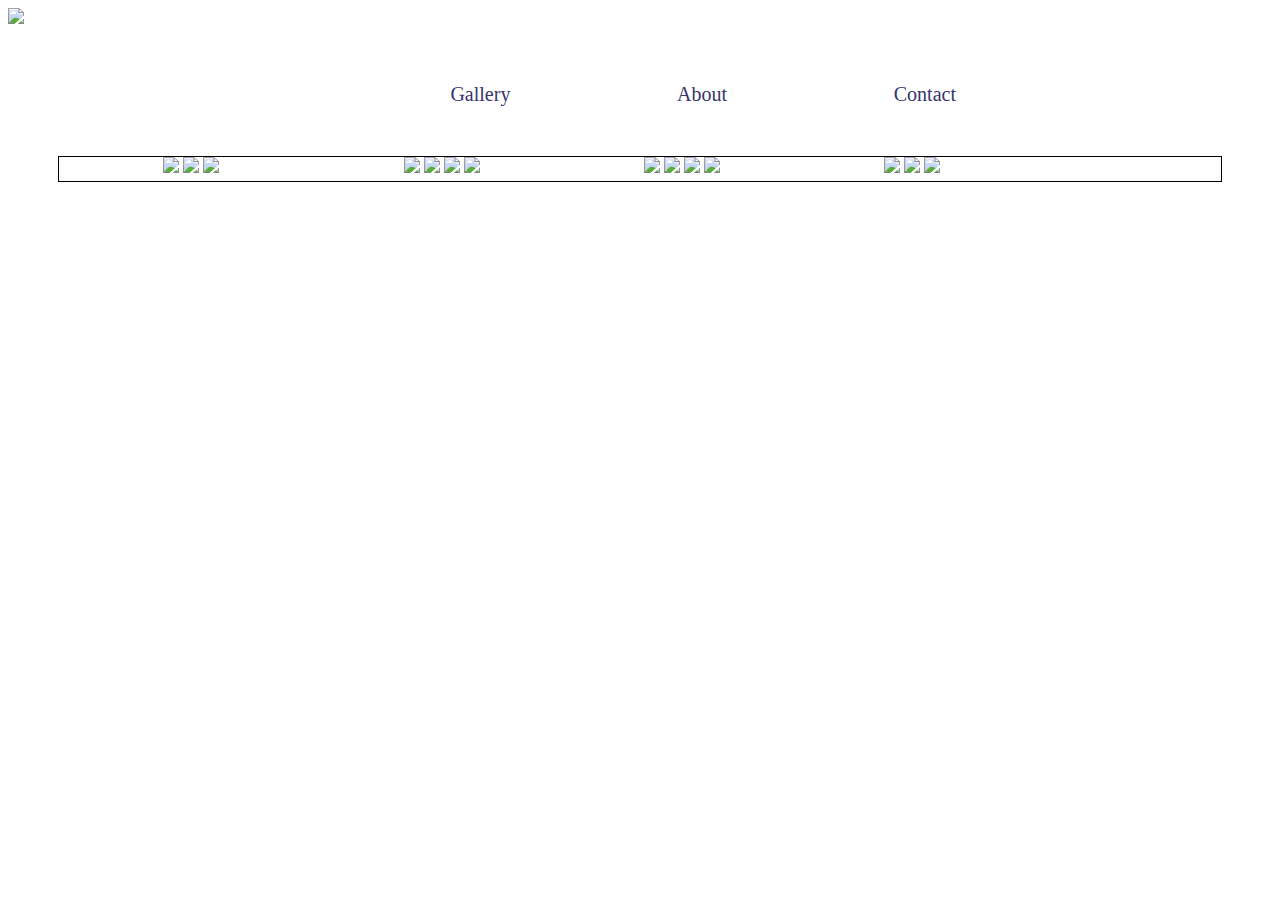
==== index.html @ 3a23377a "init commit" ====
<!DOCTYPE html>
<html lang="en">
<head>
    <meta charset="UTF-8">
    <meta http-equiv="X-UA-Compatible" content="IE=edge">
    <meta name="viewport" content="width=device-width, initial-scale=1.0">
    <link rel="stylesheet" href="style.css">
    <link rel="stylesheet" href="photogrid.css">
    <link rel="preconnect" href="https://fonts.googleapis.com">
    <link rel="preconnect" href="https://fonts.gstatic.com" crossorigin>
    <link href="https://fonts.googleapis.com/css2?family=IM+Fell+DW+Pica&display=swap" rel="stylesheet">
    <title>Document</title>
</head>
<body>
    <header>
        <div class= "logo"><img src="https://res.cloudinary.com/dnazpafbl/image/upload/v1624743602/SP_Logo-3_v1h95c.jpg"></div>
        <nav class= "nav-bar">
            <a href="">Gallery</a>
            <a href="">About</a>
            <a href="">Contact</a>
        </header>
    <main class= "container">
            <div class="column">
                <img src="https://res.cloudinary.com/dnazpafbl/image/upload/v1624743599/IMG_5341_jzfai0.jpg">
                <img src="https://res.cloudinary.com/dnazpafbl/image/upload/v1624839419/IMG_5360_cxwfy6.jpg">
                <img src="https://res.cloudinary.com/dnazpafbl/image/upload/v1624839425/IMG_5359_xe4sip.jpg">
            </div>
            <div class="column">
                <img src="https://res.cloudinary.com/dnazpafbl/image/upload/v1624743596/IMG_5343_hx5j5k.jpg">
                <img src="https://res.cloudinary.com/dnazpafbl/image/upload/v1624743594/IMG_5340_ydvmap.jpg">
                <img src="https://res.cloudinary.com/dnazpafbl/image/upload/v1624839419/IMG_5356_daunxc.jpg">
                <img src="https://res.cloudinary.com/dnazpafbl/image/upload/v1624743576/IMG_5336_g8piuj.jpg">
  
            </div>
            <div class="column">
                <img src="https://res.cloudinary.com/dnazpafbl/image/upload/v1624743599/IMG_5342_oon5r8.jpg">
                <img src="https://res.cloudinary.com/dnazpafbl/image/upload/v1624743598/IMG_5339_uh8efn.jpg">
                <img src="https://res.cloudinary.com/dnazpafbl/image/upload/v1624743594/IMG_5337_pgimoa.jpg">
                <img src="https://res.cloudinary.com/dnazpafbl/image/upload/v1624743574/IMG_5334_lzc4yy.jpg">
  
            </div>
            <div class="column">
                <img src="https://res.cloudinary.com/dnazpafbl/image/upload/v1624743597/IMG_5344_owtrmz.jpg">
                <img src="https://res.cloudinary.com/dnazpafbl/image/upload/v1624839383/IMG_5357_rccs3w.jpg">
                <img src="https://res.cloudinary.com/dnazpafbl/image/upload/v1624839426/IMG_5358_z2nvav.jpg">
            </div>
    </main>
    <section>

    </section>
    
   
</body>
</html>
---- style.css ----
header {
    display: flex;
    /* border: 1px solid black; */
    justify-content: space-between;
}

.logo {
    display: flex;
    justify-content: flex-start;
    align-items: flex-start;
    /* border: 1px solid black; */
}

.nav-bar {
    display: flex;
    /* border: 1px solid black; */
    width: 40%;
    margin: 0 25% 0 0;
    padding: 75px 0 0 0;
    justify-content: space-between;
    align-items: center;
    font-family: 'IM Fell DW Pica', serif;

}

a {
    text-decoration: none;
    color: #36356A;
    font-size: 20px;
}
---- photogrid.css ----
.container {
    display: flex;
    flex-wrap: wrap;
    justify-content: center;
    border: 1px solid black;
    margin: 50px;
  }
  
  /* Create four equal columns that sits next to each other */
  .column {
    flex: 25%;
    max-width: 20%;
    padding: 0 4px;
  }
  
  .column img {
    margin-bottom: 8px;
    vertical-align: top;
    width: 100%;
  }
  
  /* Responsive layout - makes a two column-layout instead of four columns */
  @media screen and (max-width: 800px) {
    .column {
      flex: 50%;
      max-width: 50%;
    }
  }
  
  /* Responsive layout - makes the two columns stack on top of each other instead of next to each other */
  @media screen and (max-width: 600px) {
    .column {
      flex: 100%;
      max-width: 100%;
    }
  }
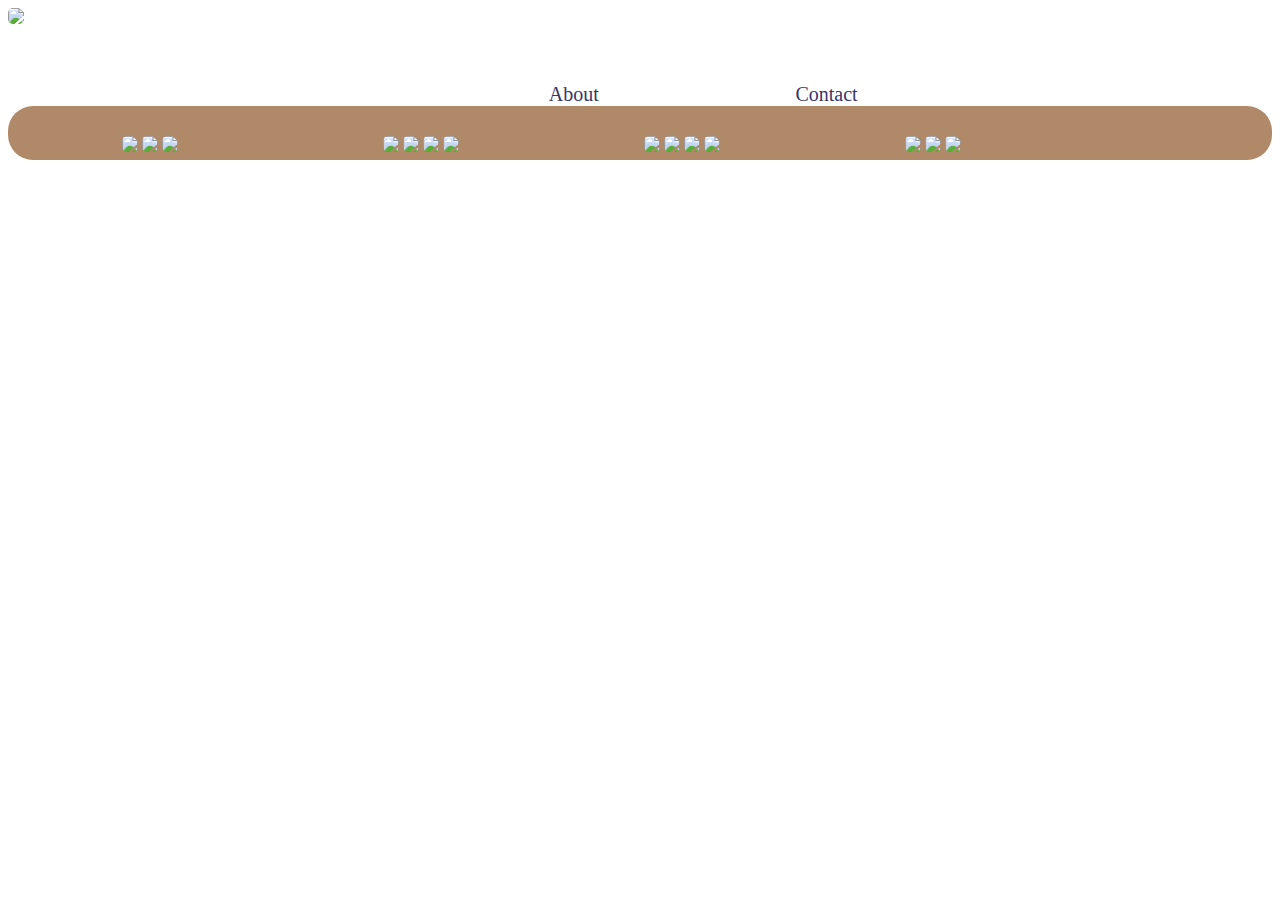
==== commit 4b037692: "modified file" ====
--- a/index.html
+++ b/index.html
@@ -5,7 +5,6 @@
     <meta http-equiv="X-UA-Compatible" content="IE=edge">
     <meta name="viewport" content="width=device-width, initial-scale=1.0">
     <link rel="stylesheet" href="style.css">
-    <link rel="stylesheet" href="photogrid.css">
     <link rel="preconnect" href="https://fonts.googleapis.com">
     <link rel="preconnect" href="https://fonts.gstatic.com" crossorigin>
     <link href="https://fonts.googleapis.com/css2?family=IM+Fell+DW+Pica&display=swap" rel="stylesheet">
@@ -15,40 +14,58 @@
     <header>
         <div class= "logo"><img src="https://res.cloudinary.com/dnazpafbl/image/upload/v1624743602/SP_Logo-3_v1h95c.jpg"></div>
         <nav class= "nav-bar">
-            <a href="">Gallery</a>
             <a href="">About</a>
             <a href="">Contact</a>
         </header>
-    <main class= "container">
+        <div class="container">
             <div class="column">
-                <img src="https://res.cloudinary.com/dnazpafbl/image/upload/v1624743599/IMG_5341_jzfai0.jpg">
-                <img src="https://res.cloudinary.com/dnazpafbl/image/upload/v1624839419/IMG_5360_cxwfy6.jpg">
-                <img src="https://res.cloudinary.com/dnazpafbl/image/upload/v1624839425/IMG_5359_xe4sip.jpg">
+              <img id="img-1" src="https://res.cloudinary.com/dnazpafbl/image/upload/v1624743599/IMG_5341_jzfai0.jpg">
+              <img id="img-2" src="https://res.cloudinary.com/dnazpafbl/image/upload/v1624839419/IMG_5360_cxwfy6.jpg">
+              <img id="img-3" src="https://res.cloudinary.com/dnazpafbl/image/upload/v1624839425/IMG_5359_xe4sip.jpg">
             </div>
             <div class="column">
-                <img src="https://res.cloudinary.com/dnazpafbl/image/upload/v1624743596/IMG_5343_hx5j5k.jpg">
-                <img src="https://res.cloudinary.com/dnazpafbl/image/upload/v1624743594/IMG_5340_ydvmap.jpg">
-                <img src="https://res.cloudinary.com/dnazpafbl/image/upload/v1624839419/IMG_5356_daunxc.jpg">
-                <img src="https://res.cloudinary.com/dnazpafbl/image/upload/v1624743576/IMG_5336_g8piuj.jpg">
-  
+              <img id="img-4" src="https://res.cloudinary.com/dnazpafbl/image/upload/v1624743596/IMG_5343_hx5j5k.jpg" >
+              <img id="img-5" src="https://res.cloudinary.com/dnazpafbl/image/upload/v1624743594/IMG_5340_ydvmap.jpg">
+              <img id="img-6" src="https://res.cloudinary.com/dnazpafbl/image/upload/v1624839419/IMG_5356_daunxc.jpg">
+              <img id="img-7" src="https://res.cloudinary.com/dnazpafbl/image/upload/v1626130560/IMG_5336_g8piuj.jpg">
+          
             </div>
             <div class="column">
-                <img src="https://res.cloudinary.com/dnazpafbl/image/upload/v1624743599/IMG_5342_oon5r8.jpg">
-                <img src="https://res.cloudinary.com/dnazpafbl/image/upload/v1624743598/IMG_5339_uh8efn.jpg">
-                <img src="https://res.cloudinary.com/dnazpafbl/image/upload/v1624743594/IMG_5337_pgimoa.jpg">
-                <img src="https://res.cloudinary.com/dnazpafbl/image/upload/v1624743574/IMG_5334_lzc4yy.jpg">
-  
+              <img id="img-8" src="https://res.cloudinary.com/dnazpafbl/image/upload/v1624743599/IMG_5342_oon5r8.jpg">
+              <img id="img-9" src="https://res.cloudinary.com/dnazpafbl/image/upload/v1624743598/IMG_5339_uh8efn.jpg">
+              <img id="img-10" src="https://res.cloudinary.com/dnazpafbl/image/upload/v1624743594/IMG_5337_pgimoa.jpg">
+              <img id="img-11" src="https://res.cloudinary.com/dnazpafbl/image/upload/v1624743574/IMG_5334_lzc4yy.jpg">
+          
             </div>
             <div class="column">
-                <img src="https://res.cloudinary.com/dnazpafbl/image/upload/v1624743597/IMG_5344_owtrmz.jpg">
-                <img src="https://res.cloudinary.com/dnazpafbl/image/upload/v1624839383/IMG_5357_rccs3w.jpg">
-                <img src="https://res.cloudinary.com/dnazpafbl/image/upload/v1624839426/IMG_5358_z2nvav.jpg">
+              <img id="img-12" src="https://res.cloudinary.com/dnazpafbl/image/upload/v1624743597/IMG_5344_owtrmz.jpg">
+              <img id="img-13" src="https://res.cloudinary.com/dnazpafbl/image/upload/v1624839383/IMG_5357_rccs3w.jpg">
+              <img id="img-14" src="https://res.cloudinary.com/dnazpafbl/image/upload/v1624839426/IMG_5358_z2nvav.jpg">
+             <!-- The Modal -->
+          <div id="myModal" class="modal">
+             <!-- Close Button -->
+            <span class="close">&times;</span>
+            <!-- Modal Content-->
+            <img class="modal-content" id="img01">
+            <img class="modal-content" id="img02">
+            <img class="modal-content" id="img03">
+            <img class="modal-content" id="img04">
+            <img class="modal-content" id="img05">
+            <img class="modal-content" id="img06">
+            <img class="modal-content" id="img07">
+            <img class="modal-content" id="img08">
+            <img class="modal-content" id="img09">
+            <img class="modal-content" id="img10">
+            <img class="modal-content" id="img11">
+            <img class="modal-content" id="img12">
+            <img class="modal-content" id="img13">
+            <img class="modal-content" id="img14">
             </div>
-    </main>
+          </div>
     <section>
+      
+    </section>
+          <script src="photogrid.js"></script>
 
-    </section>
-    
-   
 </body>
 </html>--- a/style.css
+++ b/style.css
@@ -1,6 +1,6 @@
 header {
     display: flex;
-    /* border: 1px solid black; */
+    /* border: 1px solid red; */
     justify-content: space-between;
 }
 
@@ -9,6 +9,7 @@
     justify-content: flex-start;
     align-items: flex-start;
     /* border: 1px solid black; */
+    cursor: default;
 }
 
 .nav-bar {
@@ -17,9 +18,10 @@
     width: 40%;
     margin: 0 25% 0 0;
     padding: 75px 0 0 0;
-    justify-content: space-between;
+    justify-content: space-around;
     align-items: center;
     font-family: 'IM Fell DW Pica', serif;
+
 
 }
 
@@ -28,3 +30,121 @@
     color: #36356A;
     font-size: 20px;
 }
+
+
+/* Main content css */
+
+.container {
+    display: flex;
+    flex-wrap: wrap;
+    justify-content: center;
+    /* border: 1px solid black; */
+    background-color: #b08968;
+    /* margin-top: 20px; */
+    border-radius: 25px;
+
+  }
+  
+  .column {
+    flex: 25%;
+    max-width: 20%;
+    padding: 0 4px;
+    margin-top: 30px;
+  }
+  
+  .column img {
+    margin-bottom: 8px;
+    vertical-align: top;
+    width: 100%;
+  }
+  
+  @media screen and (max-width: 800px) {
+    .column {
+      flex: 50%;
+      max-width: 50%;
+    }
+  }
+  
+  /* Responsive layout - makes the two columns stack on top of each other instead of next to each other */
+  /* @media screen and (max-width: 600px) {
+    .column {
+      flex: 100%;
+      max-width: 100%;
+    }
+  } */
+  
+  img {
+  border-radius: 5px;
+  cursor: pointer;
+  transition: 0.3s;
+  }
+  
+  #img-1:hover {opacity: 0.7;}
+  
+  /* The Modal (background) */
+  .modal {
+  display: none; /* Hidden by default */
+  position: fixed; /* Stay in place */
+  z-index: 1; /* Sit on top */
+  padding-top: 100px; /* Location of the box */
+  left: 0;
+  top: 0;
+  width: 100%; /* Full width */
+  height: 100%; /* Full height */
+  overflow: auto; /* Enable scroll if needed */
+  background-color: rgb(0,0,0); /* Fallback color */
+  background-color: rgba(0,0,0,0.9); /* Black w/ opacity */
+  }
+  
+  /* Modal Content (image) */
+  .modal-content {
+  margin: auto;
+  display: block;
+  width: 80%;
+  max-width: 700px;
+  }
+  
+  
+  
+  /* Add Animation */
+  .modal-content, #caption {  
+  -webkit-animation-name: zoom;
+  -webkit-animation-duration: 0.6s;
+  animation-name: zoom;
+  animation-duration: 0.6s;
+  }
+  
+  @-webkit-keyframes zoom {
+  from {-webkit-transform:scale(0)} 
+  to {-webkit-transform:scale(1)}
+  }
+  
+  @keyframes zoom {
+  from {transform:scale(0)} 
+  to {transform:scale(1)}
+  }
+  
+  /* The Close Button */
+  .close {
+  position: absolute;
+  top: 150px;
+  right: 150px;
+  color: #f1f1f1;
+  font-size: 40px;
+  font-weight: bold;
+  transition: 0.3s;
+  }
+  
+  .close:hover,
+  .close:focus {
+  color: #bbb;
+  text-decoration: none;
+  cursor: pointer;
+  }
+  
+  /* 100% Image Width on Smaller Screens */
+  @media only screen and (max-width: 700px){
+  .modal-content {
+    width: 100%;
+  }
+  }
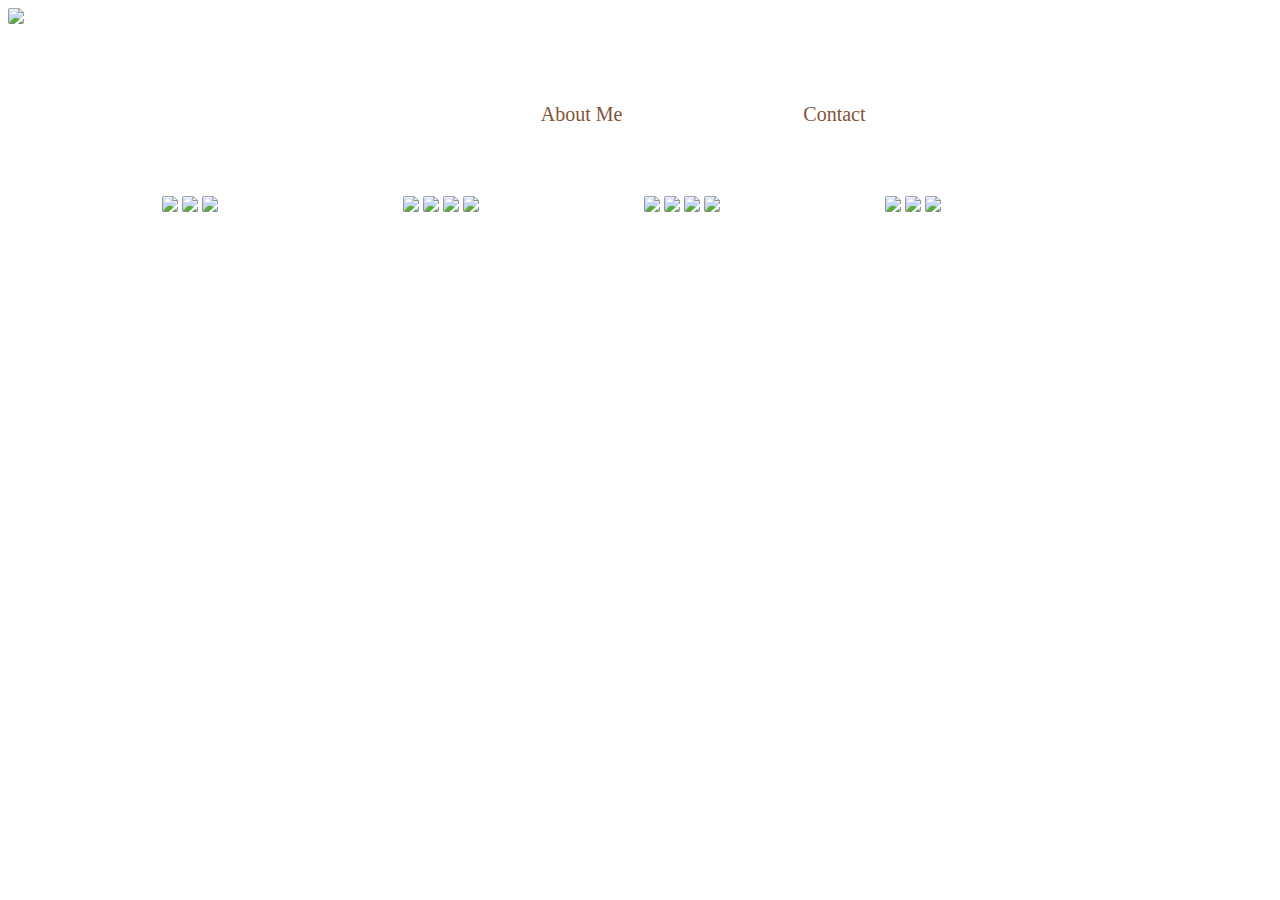
==== commit f6208bc4: "modified file 2" ====
--- a/index.html
+++ b/index.html
@@ -14,54 +14,63 @@
     <header>
         <div class= "logo"><img src="https://res.cloudinary.com/dnazpafbl/image/upload/v1624743602/SP_Logo-3_v1h95c.jpg"></div>
         <nav class= "nav-bar">
-            <a href="">About</a>
-            <a href="">Contact</a>
+           <button class="about-me-button" data-modal-target="#about-me-modal">About Me</button>
+              <div class="about-me-modal" id="modal">
+                  <div class="about-me-modal-content"><p><img class="headshot" src="https://res.cloudinary.com/dnazpafbl/image/upload/v1624743577/IMG_5333_z5dctg.jpg" alt="headshot" style="width:200px;height:300x;"> 
+            Samantha Perez is a Houston, TX based photographer who specializes in portrait photography. Some of her favorite things to shoot are headshots, graduations, fashion shoots or live action sports. She loves capturing the beauty of all subjects. When she isn't taking photographs she is enjoying brunch with her friends, playing with her Sphynx cat Humphrey, working out, or spending time with her family. She has 5 years of photography under her belt and wishes to continue capturing special moments for a long time.</p></div>
+                  <button data-close-button class="close-button">&times;</button>
+                </div>
+              </div>
+              <div id="overlay"></div>
+                      </div>
+            <a href="ContactMe.html" class="contact-me">Contact</a>
+        </nav>             
         </header>
-        <div class="container">
-            <div class="column">
-              <img id="img-1" src="https://res.cloudinary.com/dnazpafbl/image/upload/v1624743599/IMG_5341_jzfai0.jpg">
-              <img id="img-2" src="https://res.cloudinary.com/dnazpafbl/image/upload/v1624839419/IMG_5360_cxwfy6.jpg">
-              <img id="img-3" src="https://res.cloudinary.com/dnazpafbl/image/upload/v1624839425/IMG_5359_xe4sip.jpg">
-            </div>
-            <div class="column">
-              <img id="img-4" src="https://res.cloudinary.com/dnazpafbl/image/upload/v1624743596/IMG_5343_hx5j5k.jpg" >
-              <img id="img-5" src="https://res.cloudinary.com/dnazpafbl/image/upload/v1624743594/IMG_5340_ydvmap.jpg">
-              <img id="img-6" src="https://res.cloudinary.com/dnazpafbl/image/upload/v1624839419/IMG_5356_daunxc.jpg">
-              <img id="img-7" src="https://res.cloudinary.com/dnazpafbl/image/upload/v1626130560/IMG_5336_g8piuj.jpg">
-          
-            </div>
-            <div class="column">
-              <img id="img-8" src="https://res.cloudinary.com/dnazpafbl/image/upload/v1624743599/IMG_5342_oon5r8.jpg">
-              <img id="img-9" src="https://res.cloudinary.com/dnazpafbl/image/upload/v1624743598/IMG_5339_uh8efn.jpg">
-              <img id="img-10" src="https://res.cloudinary.com/dnazpafbl/image/upload/v1624743594/IMG_5337_pgimoa.jpg">
-              <img id="img-11" src="https://res.cloudinary.com/dnazpafbl/image/upload/v1624743574/IMG_5334_lzc4yy.jpg">
-          
-            </div>
-            <div class="column">
-              <img id="img-12" src="https://res.cloudinary.com/dnazpafbl/image/upload/v1624743597/IMG_5344_owtrmz.jpg">
-              <img id="img-13" src="https://res.cloudinary.com/dnazpafbl/image/upload/v1624839383/IMG_5357_rccs3w.jpg">
-              <img id="img-14" src="https://res.cloudinary.com/dnazpafbl/image/upload/v1624839426/IMG_5358_z2nvav.jpg">
-             <!-- The Modal -->
-          <div id="myModal" class="modal">
-             <!-- Close Button -->
-            <span class="close">&times;</span>
-            <!-- Modal Content-->
-            <img class="modal-content" id="img01">
-            <img class="modal-content" id="img02">
-            <img class="modal-content" id="img03">
-            <img class="modal-content" id="img04">
-            <img class="modal-content" id="img05">
-            <img class="modal-content" id="img06">
-            <img class="modal-content" id="img07">
-            <img class="modal-content" id="img08">
-            <img class="modal-content" id="img09">
-            <img class="modal-content" id="img10">
-            <img class="modal-content" id="img11">
-            <img class="modal-content" id="img12">
-            <img class="modal-content" id="img13">
-            <img class="modal-content" id="img14">
-            </div>
+        <main class="container">
+          <div class="column">
+            <img id="img-1" src="https://res.cloudinary.com/dnazpafbl/image/upload/v1624743599/IMG_5341_jzfai0.jpg">
+            <img id="img-2" src="https://res.cloudinary.com/dnazpafbl/image/upload/v1624839419/IMG_5360_cxwfy6.jpg">
+            <img id="img-3" src="https://res.cloudinary.com/dnazpafbl/image/upload/v1624839425/IMG_5359_xe4sip.jpg">
           </div>
+          <div class="column">
+            <img id="img-4" src="https://res.cloudinary.com/dnazpafbl/image/upload/v1624743596/IMG_5343_hx5j5k.jpg" >
+            <img id="img-5" src="https://res.cloudinary.com/dnazpafbl/image/upload/v1624743594/IMG_5340_ydvmap.jpg">
+            <img id="img-6" src="https://res.cloudinary.com/dnazpafbl/image/upload/v1624839419/IMG_5356_daunxc.jpg">
+            <img id="img-7" src="https://res.cloudinary.com/dnazpafbl/image/upload/v1624743576/IMG_5336_g8piuj.jpg">
+        
+          </div>
+          <div class="column">
+            <img id="img-8" src="https://res.cloudinary.com/dnazpafbl/image/upload/v1624743599/IMG_5342_oon5r8.jpg">
+            <img id="img-9" src="https://res.cloudinary.com/dnazpafbl/image/upload/v1624743598/IMG_5339_uh8efn.jpg">
+            <img id="img-10" src="https://res.cloudinary.com/dnazpafbl/image/upload/v1624743594/IMG_5337_pgimoa.jpg">
+            <img id="img-11" src="https://res.cloudinary.com/dnazpafbl/image/upload/v1624743574/IMG_5334_lzc4yy.jpg">
+        
+          </div>
+          <main class="column">
+            <img id="img-12" src="https://res.cloudinary.com/dnazpafbl/image/upload/v1624743597/IMG_5344_owtrmz.jpg">
+            <img id="img-13" src="https://res.cloudinary.com/dnazpafbl/image/upload/v1624839383/IMG_5357_rccs3w.jpg">
+            <img id="img-14" src="https://res.cloudinary.com/dnazpafbl/image/upload/v1624839426/IMG_5358_z2nvav.jpg">
+           <!-- The Modal -->
+        <div id="myModal" class="my-modal">
+           <!-- The Close Button -->
+          <span class="close">&times;</span>
+          <!-- Modal Content (The Image) -->
+          <img class="main-modal-content" id="img01">
+          <img class="main-modal-content" id="img02">
+          <img class="main-modal-content" id="img03">
+          <img class="main-modal-content" id="img04">
+          <img class="main-modal-content" id="img05">
+          <img class="main-modal-content" id="img06">
+          <img class="main-modal-content" id="img07">
+          <img class="main-modal-content" id="img08">
+          <img class="main-modal-content" id="img09">
+          <img class="main-modal-content" id="img10">
+          <img class="main-modal-content" id="img11">
+          <img class="main-modal-content" id="img12">
+          <img class="main-modal-content" id="img13">
+          <img class="main-modal-content" id="img14">
+          </div>
+        </main>
     <section>
       
     </section>
--- a/style.css
+++ b/style.css
@@ -35,89 +35,119 @@
 /* Main content css */
 
 .container {
-    display: flex;
-    flex-wrap: wrap;
-    justify-content: center;
-    /* border: 1px solid black; */
-    background-color: #b08968;
-    /* margin-top: 20px; */
-    border-radius: 25px;
-
-  }
-  
+  display: flex;
+  flex-wrap: wrap;
+  justify-content: center;
+/*     border: 1px solid black; */
+  margin: 50px;
+}
+
+/* Create four equal columns that sits next to each other */
+.column {
+  flex: 25%;
+  max-width: 20%;
+  padding: 0 4px;
+}
+
+.column img {
+  margin-bottom: 8px;
+  vertical-align: top;
+  width: 100%;
+}
+
+/* Responsive layout - makes a two column-layout instead of four columns */
+@media screen and (max-width: 800px) {
   .column {
-    flex: 25%;
-    max-width: 20%;
-    padding: 0 4px;
-    margin-top: 30px;
-  }
-  
-  .column img {
-    margin-bottom: 8px;
-    vertical-align: top;
-    width: 100%;
-  }
-  
-  @media screen and (max-width: 800px) {
-    .column {
-      flex: 50%;
-      max-width: 50%;
-    }
-  }
-  
-  /* Responsive layout - makes the two columns stack on top of each other instead of next to each other */
-  /* @media screen and (max-width: 600px) {
-    .column {
-      flex: 100%;
-      max-width: 100%;
-    }
-  } */
-  
-  img {
-  border-radius: 5px;
-  cursor: pointer;
-  transition: 0.3s;
-  }
-  
-  #img-1:hover {opacity: 0.7;}
-  
-  /* The Modal (background) */
-  .modal {
-  display: none; /* Hidden by default */
-  position: fixed; /* Stay in place */
-  z-index: 1; /* Sit on top */
-  padding-top: 100px; /* Location of the box */
-  left: 0;
-  top: 0;
-  width: 100%; /* Full width */
-  height: 100%; /* Full height */
-  overflow: auto; /* Enable scroll if needed */
-  background-color: rgb(0,0,0); /* Fallback color */
-  background-color: rgba(0,0,0,0.9); /* Black w/ opacity */
-  }
-  
-  /* Modal Content (image) */
-  .modal-content {
-  margin: auto;
-  display: block;
-  width: 80%;
-  max-width: 700px;
-  }
-  
-  
-  
-  /* Add Animation */
-  .modal-content, #caption {  
-  -webkit-animation-name: zoom;
-  -webkit-animation-duration: 0.6s;
-  animation-name: zoom;
-  animation-duration: 0.6s;
-  }
-  
-  @-webkit-keyframes zoom {
-  from {-webkit-transform:scale(0)} 
-  to {-webkit-transform:scale(1)}
-  }
+    flex: 50%;
+    max-width: 50%;
+  }
+}
+
+/* Responsive layout - makes the two columns stack on top of each other instead of next to each other */
+@media screen and (max-width: 600px) {
+  .column {
+    flex: 100%;
+    max-width: 100%;
+  }
+}
+
+img {
+border-radius: 2px;
+cursor: pointer;
+transition: 0.3s;
+}
+
+#img-1:hover {opacity: 0.7;}
+
+/* The Modal (background) */
+#myModal {
+display: none; /* Hidden by default */
+position: fixed; /* Stay in place */
+z-index: 1; /* Sit on top */
+padding-top: 100px; /* Location of the box */
+left: 0;
+top: 0;
+width: 100%; /* Full width */
+height: 100%; /* Full height */
+overflow: auto; /* Enable scroll if needed */
+background-color: rgb(0,0,0); /* Fallback color */
+background-color: rgba(0,0,0,0.9); /* Black w/ opacity */
+}
+
+/* Modal Content (image) */
+.main-modal-content {
+margin: auto;
+display: block;
+width: 80%;
+max-width: 600px;
+justify-content: center;
+align-items: center;
+}
+
+
+
+/* Add Animation */
+.main-modal-content{  
+-webkit-animation-name: zoom;
+-webkit-animation-duration: 0.6s;
+animation-name: zoom;
+animation-duration: 0.6s;
+}
+
+@-webkit-keyframes zoom {
+from {-webkit-transform:scale(0)} 
+to {-webkit-transform:scale(1)}
+}
+
+@keyframes zoom {
+from {transform:scale(0)} 
+to {transform:scale(1)}
+}
+
+/* The Close Button */
+.close {
+position: absolute;
+top: 150px;
+right: 150px;
+color: #f1f1f1;
+font-size: 40px;
+font-weight: bold;
+transition: 0.3s;
+}
+
+.close:hover,
+.close:focus {
+color: #bbb;
+text-decoration: none;
+cursor: pointer;
+}
+
+/* 100% Image Width on Smaller Screens */
+@media only screen and (max-width: 700px){
+.modal-content {
+  width: 100%;
+}
+}
   
   @keyframes zoom {
   from {transform:scale(0)} 
@@ -148,3 +178,158 @@
     width: 100%;
   }
   }
+
+
+  /* About Me Modal */
+
+  .about-me-modal {
+    position: fixed;
+    top: 50%;
+    left: 50%;
+    transform: translate(-50%, -50%) scale(0);
+    transition: 600ms ease-in-out;
+    z-index: 1;
+  background-color: #fefae0;
+  width: 800px;
+  height: 500px;
+  display: flex;
+  flex-direction: column;
+  align-items: center;
+  justify-content: center;
+  }
+  
+  .about-me-modal.active {
+    transform: translate(-50%, -50%) scale(1);
+  }
+  
+  /* .modal-text {
+    padding: 10px 15px;
+    display: flex;
+    justify-content: center;
+    align-items: center;
+    
+  } */
+  
+  .headshot {
+    float: left;
+    margin: 10px;
+    
+  }
+  
+  .about-me-modal-content {
+    font-size: 30px;
+    font-family: 'IM Fell DW Pica', serif;
+    color: #B08968;
+    margin: 20px;
+    padding: 50px;
+    line-height: 27px;
+  }
+  
+  .close-button {
+    cursor: pointer;
+    border: none;
+    outline: none;
+    background: none;
+    color: #7F5539;
+    font-size: 1.5rem;
+    font-weight: bold;
+    position: absolute;
+    top: 2px;
+    right: 2px;
+  }
+  
+  .about-me-modal-body {
+    padding: 10px 15px;
+    display: flex;
+    justify-content: center;
+    align-items: center;
+  }
+  
+  #overlay {
+    position: fixed;
+    opacity: 0;
+    top: 0;
+    left: 0;
+    right: 0;
+    bottom: 0;
+    background-color: rgba(0, 0, 0, .5);
+    pointer-events: none;
+  }
+  
+  #overlay.active {
+    opacity: 1;
+    pointer-events: all;
+  }
+  
+  
+  .about-me-button {
+    background-color: white;
+    border: none;
+    border-radius: 20px;
+    color: #7F5539;
+    font-family: 'IM Fell DW Pica', serif;
+    padding: 16px 32px;
+    text-align: center;
+    text-decoration: none;
+    display: inline-block;
+    font-size: 20px;
+    margin: 4px 2px;
+    transition-duration: 0.4s;
+    cursor: pointer;
+  }
+  
+  .about-me-button:hover {
+    background-color: #B08968;
+    color: white;
+  }
+  
+
+  /* Contact Me Modal */
+
+
+  .contact-me {
+    background-color: white;
+    border: none;
+    border-radius: 20px;
+    color: #7F5539;
+    font-family: 'IM Fell DW Pica', serif;
+    padding: 16px 32px;
+    text-align: center;
+    text-decoration: none;
+    display: inline-block;
+    font-size: 20px;
+    margin: 4px 2px;
+    transition-duration: 0.4s;
+    cursor: pointer;
+  }
+  
+  .contact-me:hover {
+    background-color: #B08968;
+    color: white;
+  }
+  
+  
+  /* Modal Content */
+  .contact-modal-content h1 {
+    background-color: #fefefe;
+    font-family: 'IM Fell DW Pica', serif;
+    margin: auto;
+    padding: 20px;
+    border: 1px solid #888;
+    width: 80%;
+  }
+  
+  /* The Close Button */
+  .close-button {
+    color: #aaaaaa;
+    float: right;
+    font-size: 28px;
+    font-weight: bold;
+  }
+  
+  .close-button:hover,
+  .close-button:focus {
+    color: #000;
+    text-decoration: none;
+    cursor: pointer;
+  }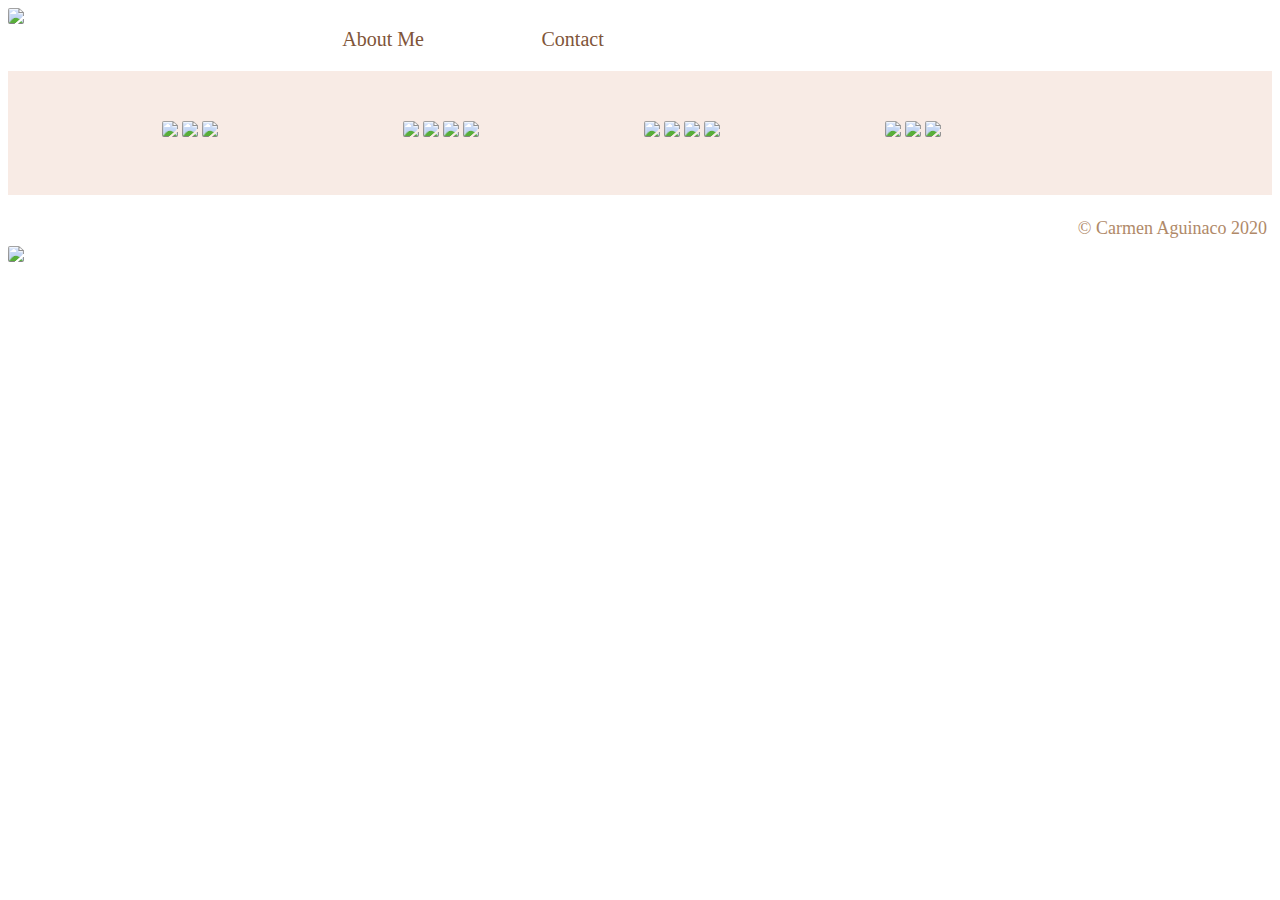
==== commit af27ce1a: "modified file 3" ====
--- a/index.html
+++ b/index.html
@@ -8,6 +8,7 @@
     <link rel="preconnect" href="https://fonts.googleapis.com">
     <link rel="preconnect" href="https://fonts.gstatic.com" crossorigin>
     <link href="https://fonts.googleapis.com/css2?family=IM+Fell+DW+Pica&display=swap" rel="stylesheet">
+  
     <title>Document</title>
 </head>
 <body>
@@ -46,7 +47,7 @@
             <img id="img-11" src="https://res.cloudinary.com/dnazpafbl/image/upload/v1624743574/IMG_5334_lzc4yy.jpg">
         
           </div>
-          <main class="column">
+          <div class="column">
             <img id="img-12" src="https://res.cloudinary.com/dnazpafbl/image/upload/v1624743597/IMG_5344_owtrmz.jpg">
             <img id="img-13" src="https://res.cloudinary.com/dnazpafbl/image/upload/v1624839383/IMG_5357_rccs3w.jpg">
             <img id="img-14" src="https://res.cloudinary.com/dnazpafbl/image/upload/v1624839426/IMG_5358_z2nvav.jpg">
@@ -71,9 +72,10 @@
           <img class="main-modal-content" id="img14">
           </div>
         </main>
-    <section>
-      
-    </section>
+        <footer class="footer-container">
+          <div class="footer-logo"><img src="https://res.cloudinary.com/dnazpafbl/image/upload/v1626220231/Footer_Logo_icmjal.jpg"></div>
+          <div class="copyright"><p>&copy; Carmen Aguinaco 2020</p></div>
+        </footer>
           <script src="photogrid.js"></script>
 
 </body>
--- a/style.css
+++ b/style.css
@@ -2,6 +2,13 @@
     display: flex;
     /* border: 1px solid red; */
     justify-content: space-between;
+    flex-wrap: wrap;
+}
+
+@media (min-width: 500px) and (max-width: 850px) {
+  header{
+    max-width: 100%;
+  }
 }
 
 .logo {
@@ -13,14 +20,13 @@
 }
 
 .nav-bar {
-    display: flex;
-    /* border: 1px solid black; */
-    width: 40%;
-    margin: 0 25% 0 0;
-    padding: 75px 0 0 0;
-    justify-content: space-around;
-    align-items: center;
-    font-family: 'IM Fell DW Pica', serif;
+  display: flex;
+  /* border: 1px solid black; */
+  width: 30%;
+  margin: auto;
+  padding-right: 350px;
+  justify-content: space-around;
+  font-family: 'IM Fell DW Pica', serif;
 
 
 }
@@ -33,13 +39,16 @@
 
 
 /* Main content css */
+
 
 .container {
   display: flex;
   flex-wrap: wrap;
   justify-content: center;
 /*     border: 1px solid black; */
-  margin: 50px;
+  padding: 50px;
+  background-color: #f8ebe5;
+ ;
 }
 
 /* Create four equal columns that sits next to each other */
@@ -153,6 +162,8 @@
   from {transform:scale(0)} 
   to {transform:scale(1)}
   }
+
+  
   
   /* The Close Button */
   .close {
@@ -202,13 +213,6 @@
     transform: translate(-50%, -50%) scale(1);
   }
   
-  /* .modal-text {
-    padding: 10px 15px;
-    display: flex;
-    justify-content: center;
-    align-items: center;
-    
-  } */
   
   .headshot {
     float: left;
@@ -283,10 +287,6 @@
     color: white;
   }
   
-
-  /* Contact Me Modal */
-
-
   .contact-me {
     background-color: white;
     border: none;
@@ -308,28 +308,33 @@
     color: white;
   }
   
-  
-  /* Modal Content */
-  .contact-modal-content h1 {
-    background-color: #fefefe;
-    font-family: 'IM Fell DW Pica', serif;
-    margin: auto;
-    padding: 20px;
-    border: 1px solid #888;
-    width: 80%;
-  }
-  
-  /* The Close Button */
-  .close-button {
-    color: #aaaaaa;
-    float: right;
-    font-size: 28px;
-    font-weight: bold;
-  }
-  
-  .close-button:hover,
-  .close-button:focus {
-    color: #000;
-    text-decoration: none;
-    cursor: pointer;
-  }+  /* footer  */
+
+  .footer-container {
+    display: flex;
+    justify-content: flex-end;
+    align-items: flex-end;
+    background-color: white;
+    
+}
+
+.footer-logo {
+    display: flex;
+    justify-content: center;
+    align-items: center;
+    cursor: default;
+    
+}
+
+.copyright {
+  color: #B08968;
+  font-family: 'IM Fell DW Pica', serif;
+  font-size: 18px;
+  width: 200px;
+  text-align: right;
+  margin-left: auto;
+  padding: 5px;
+}
+
+
+  
